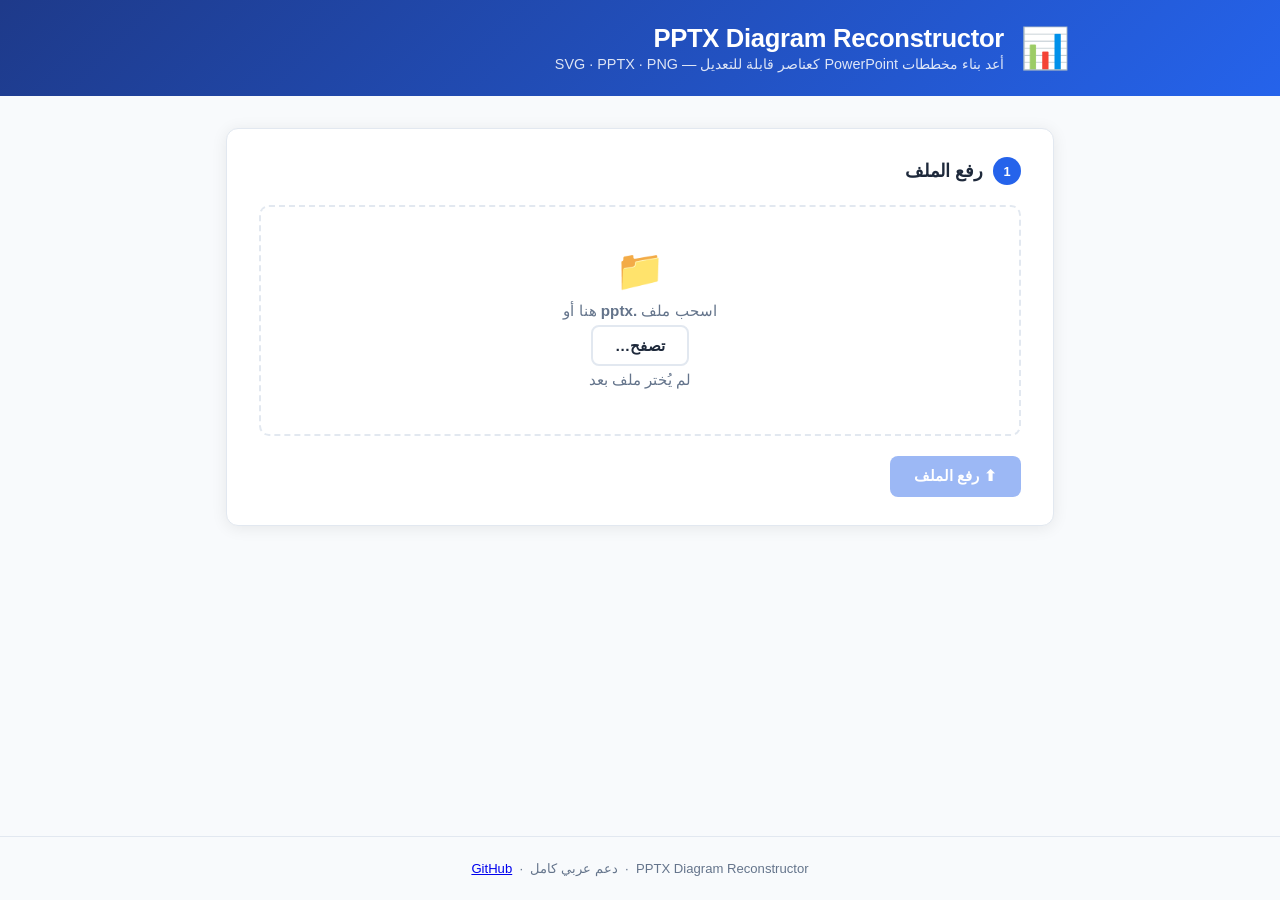
==== index.html @ ec6b26a2 "feat: add GitHub Pages root index.html" ====
<!DOCTYPE html>
<html lang="ar" dir="rtl">
<head>
  <meta charset="UTF-8" />
  <meta name="viewport" content="width=device-width, initial-scale=1.0" />
  <title>PPTX Diagram Reconstructor</title>
  <link rel="stylesheet" href="static/styles.css" />
</head>
<body>
  <header>
    <div class="header-inner">
      <div class="logo">📊</div>
      <div>
        <h1>PPTX Diagram Reconstructor</h1>
        <p class="subtitle">أعد بناء مخططات PowerPoint كعناصر قابلة للتعديل — SVG · PPTX · PNG</p>
      </div>
    </div>
  </header>

  <main>

    <!-- ── Backend config (shown on GitHub Pages) ─────────────────────── -->
    <section class="card" id="sec-config" style="display:none">
      <h2>⚙ إعداد الخادم</h2>
      <p style="color:var(--muted);font-size:.9rem;margin-bottom:1rem">
        هذه الواجهة مستضافة على GitHub Pages وتحتاج إلى رابط الخادم المنشور.
        انسخ رابط تطبيق Replit المنشور والصقه هنا.
      </p>
      <div class="field-group">
        <label for="backend-url-input">رابط الخادم (Backend URL)</label>
        <input id="backend-url-input" type="url" class="text-input"
               placeholder="https://your-app.replit.app" />
      </div>
      <button class="btn btn-primary" id="btn-save-backend">💾 حفظ الرابط</button>
      <div id="config-status" style="margin-top:.5rem;font-size:.85rem;color:var(--success)"></div>
    </section>

    <!-- ── Step 1: Upload ─────────────────────────────────────────────── -->
    <section class="card" id="sec-upload">
      <h2><span class="step-badge">1</span> رفع الملف</h2>
      <div class="drop-zone" id="drop-zone">
        <div class="drop-icon">📁</div>
        <p>اسحب ملف <strong>.pptx</strong> هنا أو</p>
        <label class="btn btn-outline" for="file-input">تصفح…</label>
        <input type="file" id="file-input" accept=".pptx" hidden />
        <p class="drop-hint" id="file-name">لم يُختر ملف بعد</p>
      </div>
      <button class="btn btn-primary" id="btn-upload" disabled>⬆ رفع الملف</button>
    </section>

    <!-- ── Step 2: Process ────────────────────────────────────────────── -->
    <section class="card" id="sec-process" style="display:none">
      <h2><span class="step-badge">2</span> التحليل وإعادة البناء</h2>
      <div class="info-row">
        <span class="tag" id="tag-filename"></span>
        <span class="tag tag-green">✅ تم الرفع</span>
      </div>
      <button class="btn btn-primary" id="btn-process">▶ بدء التحليل</button>
      <div class="progress-wrap" id="progress-wrap" style="display:none">
        <div class="progress-bar-bg">
          <div class="progress-bar-fill" id="progress-fill"></div>
        </div>
        <span id="progress-pct">0%</span>
      </div>
      <div class="log-box" id="log-box" style="display:none">
        <div class="log-header">
          <span>📋 سجل التنفيذ</span>
          <button class="btn-tiny" id="btn-clear-log">مسح</button>
        </div>
        <pre id="log-content"></pre>
      </div>
    </section>

    <!-- ── Step 3: Results ────────────────────────────────────────────── -->
    <section class="card" id="sec-results" style="display:none">
      <h2><span class="step-badge">3</span> النتائج</h2>
      <div class="stats-row"     id="stats-row"></div>
      <div class="previews-grid" id="previews-grid"></div>
      <div class="download-row"  id="download-row"></div>
      <div class="error-banner"  id="error-banner" style="display:none">
        <strong>⚠ خطأ:</strong>
        <span id="error-msg"></span>
        <button class="btn btn-outline" id="btn-retry">إعادة المحاولة</button>
      </div>
    </section>

    <!-- ── Step 4: GitHub ─────────────────────────────────────────────── -->
    <section class="card" id="sec-github" style="display:none">
      <h2><span class="step-badge">4</span> رفع إلى GitHub</h2>
      <div class="field-group">
        <label for="repo-url">رابط المستودع</label>
        <input id="repo-url" type="url" class="text-input"
               value="https://github.com/fa78383012731al-collab/background1"
               placeholder="https://github.com/owner/repo" />
      </div>
      <button class="btn btn-github" id="btn-github">🚀 رفع إلى GitHub</button>
      <div class="github-result" id="github-result"></div>
    </section>

  </main>

  <footer>
    <p>
      PPTX Diagram Reconstructor &nbsp;·&nbsp; دعم عربي كامل &nbsp;·&nbsp;
      <a href="https://github.com/fa78383012731al-collab/background1" target="_blank" rel="noopener">GitHub</a>
    </p>
  </footer>

  <script src="static/app.js"></script>
</body>
</html>
---- static/styles.css ----
/* ── Reset & Base ─────────────────────────────────────────────────── */
*, *::before, *::after { box-sizing: border-box; margin: 0; padding: 0; }

:root {
  --primary:   #2563eb;
  --primary-h: #1d4ed8;
  --success:   #16a34a;
  --danger:    #dc2626;
  --github:    #24292e;
  --bg:        #f8fafc;
  --surface:   #ffffff;
  --border:    #e2e8f0;
  --text:      #1e293b;
  --muted:     #64748b;
  --radius:    12px;
  --shadow:    0 2px 16px rgba(0,0,0,.08);
  --font:      'Segoe UI', Tahoma, 'Arial Unicode MS', Arial, sans-serif;
}

html { font-size: 16px; scroll-behavior: smooth; }

body {
  font-family: var(--font);
  background: var(--bg);
  color: var(--text);
  min-height: 100vh;
  display: flex;
  flex-direction: column;
}

/* ── Header ───────────────────────────────────────────────────────── */
header {
  background: linear-gradient(135deg, #1e3a8a 0%, #2563eb 100%);
  color: #fff;
  padding: 1.5rem 2rem;
}
.header-inner {
  max-width: 860px;
  margin: 0 auto;
  display: flex;
  align-items: center;
  gap: 1rem;
}
.logo { font-size: 2.5rem; line-height: 1; }
header h1 { font-size: 1.6rem; font-weight: 700; letter-spacing: -.3px; }
.subtitle { font-size: .9rem; opacity: .85; margin-top: .2rem; }

/* ── Main layout ──────────────────────────────────────────────────── */
main {
  flex: 1;
  max-width: 860px;
  width: 100%;
  margin: 2rem auto;
  padding: 0 1rem;
  display: flex;
  flex-direction: column;
  gap: 1.5rem;
}

/* ── Card ─────────────────────────────────────────────────────────── */
.card {
  background: var(--surface);
  border: 1px solid var(--border);
  border-radius: var(--radius);
  padding: 1.75rem 2rem;
  box-shadow: var(--shadow);
}
.card h2 {
  font-size: 1.15rem;
  font-weight: 600;
  margin-bottom: 1.25rem;
  display: flex;
  align-items: center;
  gap: .6rem;
}
.step-badge {
  display: inline-flex;
  align-items: center;
  justify-content: center;
  width: 28px; height: 28px;
  background: var(--primary);
  color: #fff;
  border-radius: 50%;
  font-size: .8rem;
  font-weight: 700;
  flex-shrink: 0;
}

/* ── Drop zone ────────────────────────────────────────────────────── */
.drop-zone {
  border: 2px dashed var(--border);
  border-radius: 10px;
  padding: 2.5rem 1.5rem;
  text-align: center;
  transition: border-color .2s, background .2s;
  cursor: pointer;
  margin-bottom: 1.25rem;
}
.drop-zone:hover, .drop-zone.drag-over {
  border-color: var(--primary);
  background: #eff6ff;
}
.drop-icon { font-size: 2.5rem; margin-bottom: .5rem; }
.drop-zone p { color: var(--muted); font-size: .95rem; margin: .3rem 0; }
.drop-hint { font-size: .82rem; color: var(--muted); margin-top: .6rem; }

/* ── Buttons ──────────────────────────────────────────────────────── */
.btn {
  display: inline-flex;
  align-items: center;
  justify-content: center;
  gap: .4rem;
  padding: .6rem 1.4rem;
  border-radius: 8px;
  font-size: .95rem;
  font-weight: 600;
  cursor: pointer;
  border: 2px solid transparent;
  transition: background .18s, transform .1s, opacity .18s;
  font-family: var(--font);
}
.btn:active { transform: scale(.97); }
.btn:disabled { opacity: .45; cursor: not-allowed; transform: none; }

.btn-primary  { background: var(--primary);  color: #fff; }
.btn-primary:hover:not(:disabled)  { background: var(--primary-h); }

.btn-outline  { background: transparent; border-color: var(--border); color: var(--text); }
.btn-outline:hover:not(:disabled)  { border-color: var(--primary); color: var(--primary); }

.btn-github   { background: var(--github); color: #fff; }
.btn-github:hover:not(:disabled)   { background: #333; }

.btn-tiny {
  padding: .15rem .5rem;
  font-size: .75rem;
  border-radius: 5px;
  border: 1px solid var(--border);
  background: transparent;
  cursor: pointer;
  color: var(--muted);
}

/* ── Info row & tags ──────────────────────────────────────────────── */
.info-row { display: flex; gap: .5rem; align-items: center; flex-wrap: wrap; margin-bottom: 1rem; }
.tag {
  padding: .25rem .75rem;
  border-radius: 20px;
  font-size: .82rem;
  background: #f1f5f9;
  color: var(--muted);
  border: 1px solid var(--border);
}
.tag-green { background: #dcfce7; color: var(--success); border-color: #bbf7d0; }

/* ── Progress ─────────────────────────────────────────────────────── */
.progress-wrap {
  display: flex;
  align-items: center;
  gap: .75rem;
  margin: 1rem 0;
}
.progress-bar-bg {
  flex: 1;
  height: 10px;
  background: #e2e8f0;
  border-radius: 99px;
  overflow: hidden;
}
.progress-bar-fill {
  height: 100%;
  width: 0;
  background: linear-gradient(90deg, var(--primary), #60a5fa);
  border-radius: 99px;
  transition: width .4s ease;
}
#progress-pct { font-size: .85rem; color: var(--muted); min-width: 3rem; text-align: center; }

/* ── Log box ──────────────────────────────────────────────────────── */
.log-box {
  background: #0f172a;
  border-radius: 8px;
  margin-top: 1rem;
  overflow: hidden;
}
.log-header {
  display: flex;
  justify-content: space-between;
  align-items: center;
  padding: .5rem 1rem;
  background: #1e293b;
  color: #94a3b8;
  font-size: .82rem;
}
#log-content {
  padding: .75rem 1rem;
  font-family: 'Consolas', 'Courier New', monospace;
  font-size: .78rem;
  color: #4ade80;
  white-space: pre-wrap;
  word-break: break-all;
  max-height: 200px;
  overflow-y: auto;
  direction: ltr;
  text-align: left;
}

/* ── Stats row ────────────────────────────────────────────────────── */
.stats-row {
  display: flex;
  gap: 1rem;
  flex-wrap: wrap;
  margin-bottom: 1.25rem;
}
.stat-card {
  flex: 1;
  min-width: 120px;
  background: #f8fafc;
  border: 1px solid var(--border);
  border-radius: 10px;
  padding: .9rem 1rem;
  text-align: center;
}
.stat-card .stat-val {
  font-size: 1.8rem;
  font-weight: 700;
  color: var(--primary);
  line-height: 1;
}
.stat-card .stat-lbl {
  font-size: .78rem;
  color: var(--muted);
  margin-top: .25rem;
}

/* ── Previews grid ────────────────────────────────────────────────── */
.previews-grid {
  display: grid;
  grid-template-columns: repeat(auto-fill, minmax(200px, 1fr));
  gap: 1rem;
  margin-bottom: 1.25rem;
}
.preview-card {
  border: 1px solid var(--border);
  border-radius: 10px;
  overflow: hidden;
  background: #f8fafc;
}
.preview-card img {
  width: 100%;
  height: 150px;
  object-fit: contain;
  background: #fff;
  display: block;
}
.preview-card-info {
  padding: .5rem .75rem;
  font-size: .8rem;
  color: var(--muted);
}
.preview-card-info strong { color: var(--text); display: block; }

/* ── Downloads ────────────────────────────────────────────────────── */
.download-row {
  display: flex;
  gap: .75rem;
  flex-wrap: wrap;
  margin-bottom: 1rem;
}
.download-btn {
  display: inline-flex;
  align-items: center;
  gap: .4rem;
  padding: .55rem 1.1rem;
  background: var(--primary);
  color: #fff;
  border-radius: 8px;
  text-decoration: none;
  font-size: .9rem;
  font-weight: 600;
  transition: background .18s;
}
.download-btn:hover { background: var(--primary-h); }
.download-btn.svg { background: #7c3aed; }
.download-btn.svg:hover { background: #6d28d9; }
.download-btn.png { background: #0891b2; }
.download-btn.png:hover { background: #0e7490; }

/* ── Error banner ─────────────────────────────────────────────────── */
.error-banner {
  background: #fef2f2;
  border: 1px solid #fecaca;
  border-radius: 8px;
  padding: 1rem;
  display: flex;
  align-items: center;
  gap: .75rem;
  flex-wrap: wrap;
  color: var(--danger);
  margin-top: .75rem;
}

/* ── GitHub result ────────────────────────────────────────────────── */
.github-result {
  margin-top: .75rem;
  font-size: .9rem;
  min-height: 1.5rem;
}
.github-result.ok   { color: var(--success); }
.github-result.fail { color: var(--danger); }

/* ── Field group ──────────────────────────────────────────────────── */
.field-group { margin-bottom: 1rem; }
.field-group label {
  display: block;
  font-size: .85rem;
  font-weight: 600;
  margin-bottom: .3rem;
  color: var(--muted);
}
.text-input {
  width: 100%;
  padding: .6rem .9rem;
  border: 1px solid var(--border);
  border-radius: 8px;
  font-size: .95rem;
  font-family: var(--font);
  direction: ltr;
  text-align: left;
}
.text-input:focus { outline: 2px solid var(--primary); border-color: var(--primary); }

/* ── Footer ───────────────────────────────────────────────────────── */
footer {
  text-align: center;
  padding: 1.5rem;
  font-size: .82rem;
  color: var(--muted);
  border-top: 1px solid var(--border);
}

/* ── Responsive ───────────────────────────────────────────────────── */
@media (max-width: 600px) {
  .card { padding: 1.25rem; }
  header h1 { font-size: 1.2rem; }
  .stats-row { flex-direction: column; }
}

/* ── Spinner ──────────────────────────────────────────────────────── */
@keyframes spin { to { transform: rotate(360deg); } }
.spinner {
  display: inline-block;
  width: 16px; height: 16px;
  border: 2px solid rgba(255,255,255,.4);
  border-top-color: #fff;
  border-radius: 50%;
  animation: spin .7s linear infinite;
}
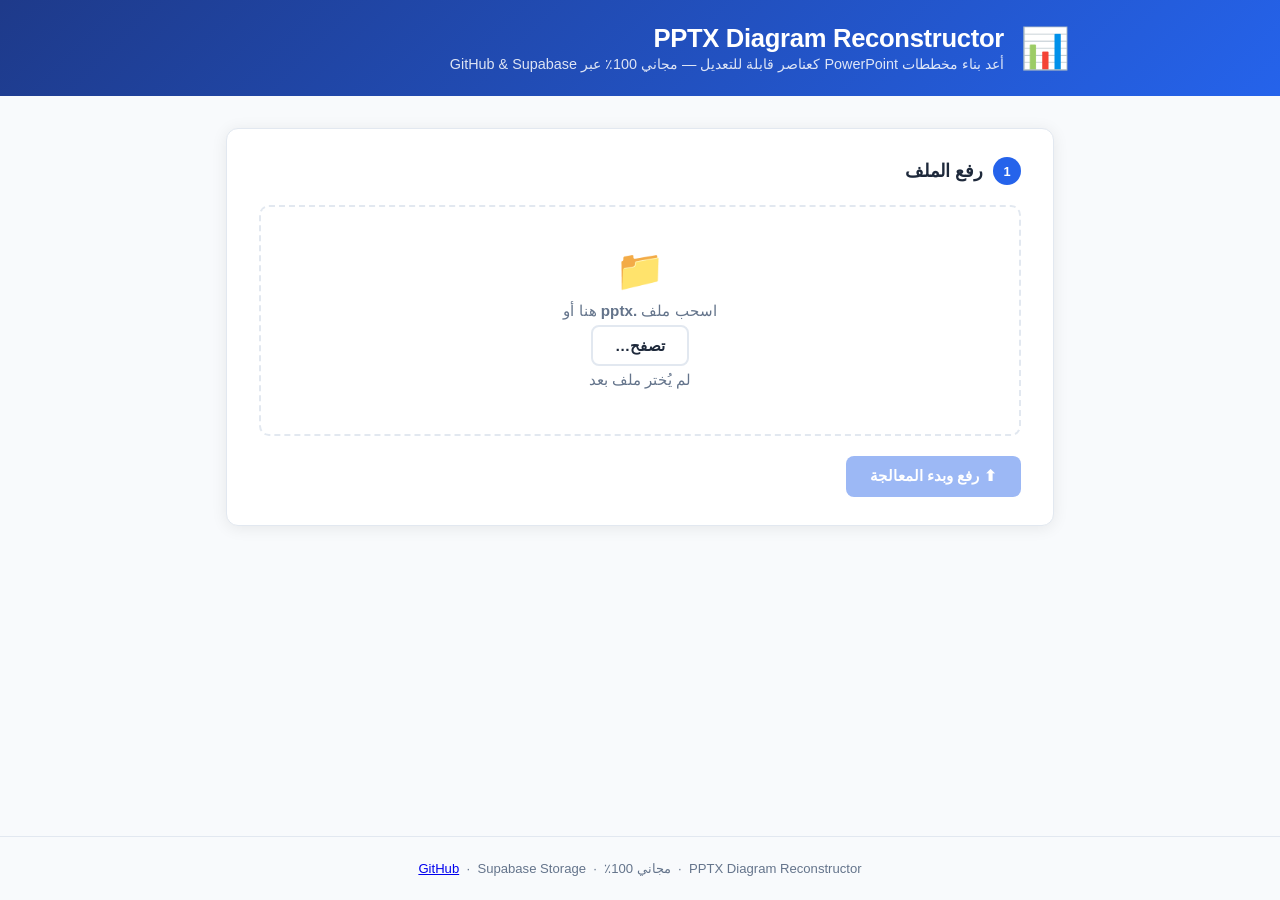
==== commit 917c27e3: "feat: GitHub Pages entry with Supabase integration" ====
--- a/index.html
+++ b/index.html
@@ -12,30 +12,14 @@
       <div class="logo">📊</div>
       <div>
         <h1>PPTX Diagram Reconstructor</h1>
-        <p class="subtitle">أعد بناء مخططات PowerPoint كعناصر قابلة للتعديل — SVG · PPTX · PNG</p>
+        <p class="subtitle">أعد بناء مخططات PowerPoint كعناصر قابلة للتعديل — مجاني 100٪ عبر GitHub &amp; Supabase</p>
       </div>
     </div>
   </header>
 
   <main>
 
-    <!-- ── Backend config (shown on GitHub Pages) ─────────────────────── -->
-    <section class="card" id="sec-config" style="display:none">
-      <h2>⚙ إعداد الخادم</h2>
-      <p style="color:var(--muted);font-size:.9rem;margin-bottom:1rem">
-        هذه الواجهة مستضافة على GitHub Pages وتحتاج إلى رابط الخادم المنشور.
-        انسخ رابط تطبيق Replit المنشور والصقه هنا.
-      </p>
-      <div class="field-group">
-        <label for="backend-url-input">رابط الخادم (Backend URL)</label>
-        <input id="backend-url-input" type="url" class="text-input"
-               placeholder="https://your-app.replit.app" />
-      </div>
-      <button class="btn btn-primary" id="btn-save-backend">💾 حفظ الرابط</button>
-      <div id="config-status" style="margin-top:.5rem;font-size:.85rem;color:var(--success)"></div>
-    </section>
-
-    <!-- ── Step 1: Upload ─────────────────────────────────────────────── -->
+    <!-- ── Step 1: Upload ─────────────────────────────────────────── -->
     <section class="card" id="sec-upload">
       <h2><span class="step-badge">1</span> رفع الملف</h2>
       <div class="drop-zone" id="drop-zone">
@@ -45,33 +29,35 @@
         <input type="file" id="file-input" accept=".pptx" hidden />
         <p class="drop-hint" id="file-name">لم يُختر ملف بعد</p>
       </div>
-      <button class="btn btn-primary" id="btn-upload" disabled>⬆ رفع الملف</button>
+      <button class="btn btn-primary" id="btn-upload" disabled>
+        ⬆ رفع وبدء المعالجة
+      </button>
     </section>
 
-    <!-- ── Step 2: Process ────────────────────────────────────────────── -->
+    <!-- ── Step 2: Processing ─────────────────────────────────────── -->
     <section class="card" id="sec-process" style="display:none">
-      <h2><span class="step-badge">2</span> التحليل وإعادة البناء</h2>
+      <h2><span class="step-badge">2</span> المعالجة جارية…</h2>
       <div class="info-row">
         <span class="tag" id="tag-filename"></span>
-        <span class="tag tag-green">✅ تم الرفع</span>
+        <span class="tag tag-blue" id="tag-status">⏳ في قائمة الانتظار</span>
       </div>
-      <button class="btn btn-primary" id="btn-process">▶ بدء التحليل</button>
-      <div class="progress-wrap" id="progress-wrap" style="display:none">
+      <div class="progress-wrap">
         <div class="progress-bar-bg">
           <div class="progress-bar-fill" id="progress-fill"></div>
         </div>
         <span id="progress-pct">0%</span>
       </div>
-      <div class="log-box" id="log-box" style="display:none">
+      <div class="log-box">
         <div class="log-header">
           <span>📋 سجل التنفيذ</span>
-          <button class="btn-tiny" id="btn-clear-log">مسح</button>
+          <span id="log-eta" style="font-size:.78rem;color:#64748b"></span>
         </div>
         <pre id="log-content"></pre>
       </div>
+      <p class="hint-text">⚙ المعالجة تعمل على GitHub Actions — قد تستغرق 1-3 دقائق</p>
     </section>
 
-    <!-- ── Step 3: Results ────────────────────────────────────────────── -->
+    <!-- ── Step 3: Results ────────────────────────────────────────── -->
     <section class="card" id="sec-results" style="display:none">
       <h2><span class="step-badge">3</span> النتائج</h2>
       <div class="stats-row"     id="stats-row"></div>
@@ -82,27 +68,18 @@
         <span id="error-msg"></span>
         <button class="btn btn-outline" id="btn-retry">إعادة المحاولة</button>
       </div>
-    </section>
-
-    <!-- ── Step 4: GitHub ─────────────────────────────────────────────── -->
-    <section class="card" id="sec-github" style="display:none">
-      <h2><span class="step-badge">4</span> رفع إلى GitHub</h2>
-      <div class="field-group">
-        <label for="repo-url">رابط المستودع</label>
-        <input id="repo-url" type="url" class="text-input"
-               value="https://github.com/fa78383012731al-collab/background1"
-               placeholder="https://github.com/owner/repo" />
-      </div>
-      <button class="btn btn-github" id="btn-github">🚀 رفع إلى GitHub</button>
-      <div class="github-result" id="github-result"></div>
+      <button class="btn btn-outline" id="btn-new" style="margin-top:1rem">
+        ↩ معالجة ملف جديد
+      </button>
     </section>
 
   </main>
 
   <footer>
     <p>
-      PPTX Diagram Reconstructor &nbsp;·&nbsp; دعم عربي كامل &nbsp;·&nbsp;
+      PPTX Diagram Reconstructor &nbsp;·&nbsp; مجاني 100٪ &nbsp;·&nbsp;
       <a href="https://github.com/fa78383012731al-collab/background1" target="_blank" rel="noopener">GitHub</a>
+      &nbsp;·&nbsp; Supabase Storage
     </p>
   </footer>
 
